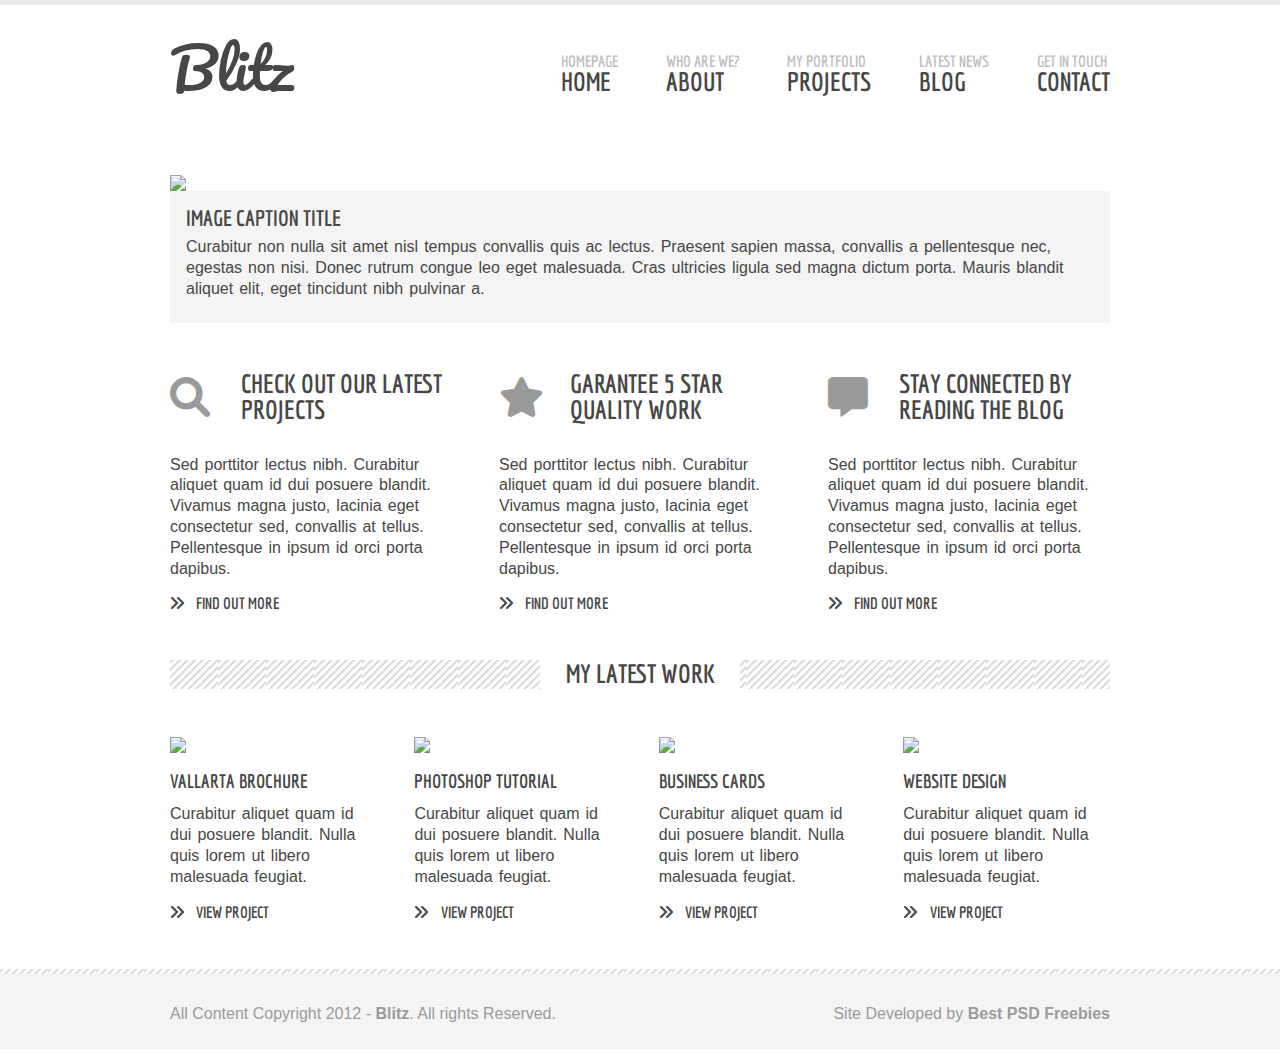
==== index.html @ 40045f37 "Termina página index.html" ====
<!DOCTYPE html>
<html>
<head>
    <title>Blitz Homepage</title>
    <link href='https://fonts.googleapis.com/css?family=Economica:400,700|Pacifico' rel='stylesheet' type='text/css'>
    <link href="css/all.css" rel="stylesheet">
    <link href="css/style.css" rel="stylesheet">
</head>
<body> 
    
    <header class="page-header blank-space">
        <div class="fixed-width clearfix">
            <em>Blitz</em>
            <nav>
                <ul>
                    <li><a href="#">Homepage<em>home</em></a></li>
                    <li><a href="#">who are we?<em>about</em></a></li>
                    <li><a href="#">my portfolio<em>projects</em></a></li>
                    <li><a href="#">latest news<em>blog</em></a></li>
                    <li><a href="#">get in touch<em>contact</em></a></li>
                </ul>
            </nav>
        </div>
    </header>

    <section class="page-main">
        <div class="page-main-figure fixed-width blank-space">
            <figure>
                <img class="main-figure" src="https://placeimg.com/940/424/nature">
                <figcaption>
                    <strong class="title">
                        Image caption title
                    </strong>
                    <p>
                        Curabitur non nulla sit amet nisl tempus convallis quis ac lectus. Praesent sapien massa, convallis a pellentesque nec, egestas non nisi. Donec rutrum congue leo eget malesuada. Cras ultricies ligula sed magna dictum porta. Mauris blandit aliquet elit, eget tincidunt nibh pulvinar a.
                    </p>
                </figcaption>
            </figure>
        </div>
        <div class="page-main-articles fixed-width blank-space clearfix">
            <nav>
                <ul>
                    <li>
                        <header class="clearfix">
                            <i class="fa-solid fa-magnifying-glass"></i> <h2>check out our latest projects</h2>
                        </header>
                        <p>
                            Sed porttitor lectus nibh. Curabitur aliquet quam id dui posuere blandit. Vivamus magna justo, lacinia eget consectetur sed, convallis at tellus. Pellentesque in ipsum id orci porta dapibus.
                        </p>
                        <footer>
                            <i class="fa-solid fa-angles-right"></i> <a class="title" href="#">find out more</a>
                        </footer>
                    </li>
                    <li>
                        <header class="clearfix">
                            <i class="fa-solid fa-star"></i> <h2>garantee 5 star quality work</h2>
                        </header>
                        <p>
                            Sed porttitor lectus nibh. Curabitur aliquet quam id dui posuere blandit. Vivamus magna justo, lacinia eget consectetur sed, convallis at tellus. Pellentesque in ipsum id orci porta dapibus.
                        </p>
                        <footer>
                            <i class="fa-solid fa-angles-right"></i> <a class="title" href="#">find out more</a>
                        </footer>
                    </li>
                    <li>
                        <header class="clearfix">
                            <i class="fa-solid fa-message"></i> <h2>stay connected by reading the blog</h2>
                        </header>
                        <p>
                            Sed porttitor lectus nibh. Curabitur aliquet quam id dui posuere blandit. Vivamus magna justo, lacinia eget consectetur sed, convallis at tellus. Pellentesque in ipsum id orci porta dapibus.
                        </p>
                        <footer>
                            <i class="fa-solid fa-angles-right"></i> <a class="title" href="#">find out more</a>
                        </footer>
                    </li>
                </ul>
            </nav>
        </div>
        <div class="page-main-subarticles fixed-width blank-space clearfix">
            <div class="subarticles-title">
                <h2 class="title">my latest work</h2>
            </div>
            <nav>
                <ul>
                    <li>
                        <header class="clearfix">
                            <img src="https://placeimg.com/220/120/animals"> <h2>vallarta brochure</h2>
                        </header>
                        <p>
                            Curabitur aliquet quam id dui posuere blandit. Nulla quis lorem ut libero malesuada feugiat.
                        </p>
                        <footer>
                            <i class="fa-solid fa-angles-right"></i> <a class="title" href="#">view project</a>
                        </footer>
                    </li>
                    <li>
                        <header class="clearfix">
                            <img src="https://placeimg.com/220/120/architecture"> <h2>photoshop tutorial</h2>
                        </header>
                        <p>
                            Curabitur aliquet quam id dui posuere blandit. Nulla quis lorem ut libero malesuada feugiat.
                        </p>
                        <footer>
                            <i class="fa-solid fa-angles-right"></i> <a class="title" href="#">view project</a>
                        </footer>
                    </li>
                    <li>
                        <header class="clearfix">
                            <img src="https://placeimg.com/220/120/people"> <h2>business cards</h2>
                        </header>
                        <p>
                            Curabitur aliquet quam id dui posuere blandit. Nulla quis lorem ut libero malesuada feugiat.
                        </p>
                        <footer>
                            <i class="fa-solid fa-angles-right"></i> <a class="title" href="#">view project</a>
                        </footer>
                    </li>
                    <li>
                        <header class="clearfix">
                            <img src="https://placeimg.com/220/120/tech"> <h2>website design</h2>
                        </header>
                        <p>
                            Curabitur aliquet quam id dui posuere blandit. Nulla quis lorem ut libero malesuada feugiat.
                        </p>
                        <footer>
                            <i class="fa-solid fa-angles-right"></i> <a class="title" href="#">view project</a>
                        </footer>
                    </li>
                </ul>
            </nav>
        </div>
    </section>



    <footer class="page-footer">
        <div class="page-footer-content fixed-width clearfix">
            <small class="footer-left">
                All Content Copyright 2012 - <em>Blitz</em>. All rights Reserved.
            </small>
            <small class="footer-right">
                Site Developed by <a href="#">Best PSD Freebies</a>
            </small>
        </div>
    </footer>

</body>
</html>
---- css/style.css ----
/* http://meyerweb.com/eric/tools/css/reset/
v2.0 | 20110126
License: none (public domain)
*/
html, body, div, span, applet, object, iframe,
h1, h2, h3, h4, h5, h6, p, blockquote, pre,
a, abbr, acronym, address, big, cite, code,
del, dfn, em, img, ins, kbd, q, s, samp,
small, strike, strong, sub, sup, tt, var,
b, u, i, center,
dl, dt, dd, ol, ul, li,
fieldset, form, label, legend,
table, caption, tbody, tfoot, thead, tr, th, td,
article, aside, canvas, details, embed ,
figure, figcaption, footer, header, hgroup, 
menu, nav, output, ruby, section, summary,
time, mark, audio, video {
    margin: 0;
    padding: 0;
    border: 0;
    font-size: 100%;
    font: inherit;
    vertical-align: baseline;
}
/* HTML5 display-role reset for older browsers */
article, aside, details, figcaption, figure, 
footer, header, hgroup, menu, nav, section {
    display: block;
}
body {
    line-height: 1;
}
ol, ul {
    list-style: none;
}
blockquote, q {
    quotes: none;
}
blockquote:before, blockquote:after,
q:before, q:after {
    content: '';
    content: none;
}
table {
    border-collapse: collapse;
    border-spacing: 0;
}

/* ======================================================== */

body, *, *::before, *::after {
    box-sizing: border-box;
}

html, body {
    font-family: "Helvetica Nueu", Helvetica, sans-serif;
    font-size: 16px;
    color: #474747;
}

.fixed-width {
    width: 940px;
    margin: 0 auto;
}

h1, h2, h3, h4, h5, h6, .title {
    font-family: "Economica", sans-serif;
    text-transform: uppercase;
    font-weight: bold;
    margin: 0 0 1em;
}

h1 {
    font-size: 2em;
}

h2 {
    font-size: 1.6rem;
}

h3 {
    font-size: 1.2rem;
}

a {
    color: inherit;
    font-weight: bold;
    text-decoration: none;
}

p {
    margin: 0.5em 0;
    line-height: 1.3em;
    word-spacing: 0.1em;
}

a:hover, a:visited, a:active {
    text-decoration: none;
    color: inherit;
}

.clearfix:before, .clearfix:after {
    content: " ";
    display: table;
}
.clearfix:after {
    clear: both;
}

.blank-space:after {
    content: " ";
    display: block;
    height: 3rem;
}

/* -------------------------------------------------
               Header
   ----------------------------------------------------*/

.page-header {
        border-top: 5px solid #ebebeb;
        margin-bottom: 2em;
    }

    .page-header > div {
        position: relative;
    }

    .page-header > div > em {
        font-family: "Pacifico", cursive;
        font-size: 3.5em;
        position: absolute;
        bottom: 0;
    }

    .page-header nav {
        float: right;
        font-family: "Economica", sans-serif;
        text-transform: uppercase;
    }

    .page-header nav li {
        color: #bfbfbf;
        float: left;
        margin-right: 3em;
        margin-top: 3em;
    }

    .page-header nav li:last-child {
        margin-right: 0;
    }

    .page-header nav li em {
        display: block;
        color: #474747;
        font-size: 1.6em;
    }

    .page-header nav li:last-child {
        float: left;
        margin-right: none;
    }

/* -------------------------------------------------
            Main
----------------------------------------------------*/

.page-main {

    }

    .page-main-figure figure img {
        display: block;
    }
    
    .page-main-figure figcaption {
        background-color: #f4f4f4;
        padding: 1em 1em;

    }

    .page-main-figure figcaption > strong {
        font-size: 1.4em;
    }

    .page-main-articles nav li {
        float: left;
        width: 30%;
        margin-right: 5%;
    }

    .page-main-articles nav li:last-child {
        margin-right: 0;
    }

    .page-main-articles header {
        display: flex;
        align-items: center;
        margin: 0 0 2em;
    }

    .page-main-articles header > i {
        float: left;
        font-size: 2.5em;
        width: 25%;
        font-weight: bold;
        color: #9a9a9a;
    }

    .page-main-articles header > h2 {
        float: left;
        width: 75%;
        margin: 0;
    }

    .page-main-subarticles:before {
        content: " ";
        display: block;
        height: 1.8em;
        background: url('../images/pattern.png') left top repeat-x;
        margin-bottom: 3em;
    }

    .page-main-subarticles {
        position: relative;
    }

    .page-main-subarticles .subarticles-title {
        position: absolute;
        top: 0;
        left: 0;
        right: 0;
        text-align: center;
    }

    .page-main-subarticles .subarticles-title > h2 {
        display: inline;
        background-color: white;
        padding: 1em;
    }

    .page-main-subarticles nav li {
        float: left;
        width: 22%;
        margin-right: 4%;
    }

    .page-main-subarticles nav li:last-child {
        margin-right: 0;
    }

    .page-main-subarticles nav h2 {
        font-size: 1.2em;
        margin: 0.8em 0 0.3em;
    }

    .page-main-subarticles img {
        width: 100%;
    }

    .page-main footer {
        padding-top: 0.5em;
    }

    .page-main footer > i {
        margin-right: 0.5em;
    }

/* -------------------------------------------------
            Footer
----------------------------------------------------*/
.page-footer::before {
    content: " ";
    display: block;
    height: 5px;
    background: url('../images/pattern.png') left top repeat-x;
}

.page-footer {
        background-color: #f4f4f4;
        color: #9b9b9b;
        font-size: 1rem;
        height: 5em;
    }

    .page-footer-content {
        padding: 2em 0;
    }

    .page-footer .footer-left {
        float: left;
    }

    .page-footer .footer-right {
        float: right;
    }

    .page-footer-content > small em {
        font-weight: bold;
    }
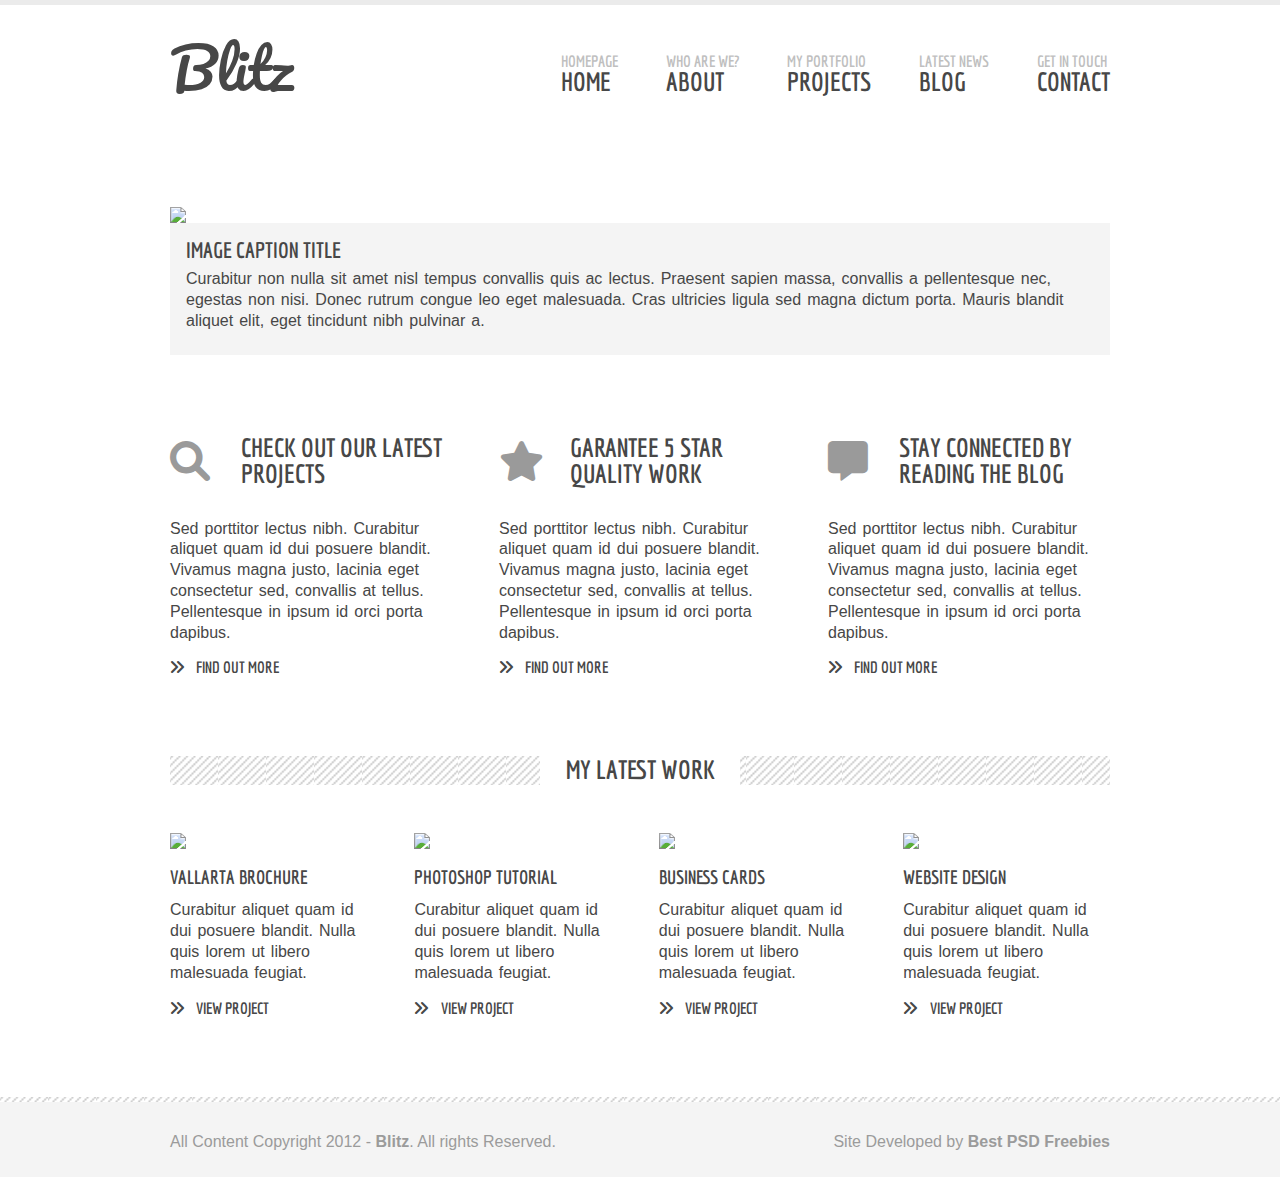
==== commit 5d271c65: "Adiciona página 'about.html'" ====
--- a/index.html
+++ b/index.html
@@ -1,10 +1,11 @@
 <!DOCTYPE html>
 <html>
 <head>
-    <title>Blitz Homepage</title>
+    <title>Blitz - Homepage</title>
     <link href='https://fonts.googleapis.com/css?family=Economica:400,700|Pacifico' rel='stylesheet' type='text/css'>
-    <link href="css/all.css" rel="stylesheet">
-    <link href="css/style.css" rel="stylesheet">
+    <link rel="stylesheet" href="css/pre_style.css">
+    <link rel="stylesheet" href="css/index_style.css">
+    <link rel="stylesheet" href="css/all.css">
 </head>
 <body> 
     
@@ -14,7 +15,7 @@
             <nav>
                 <ul>
                     <li><a href="#">Homepage<em>home</em></a></li>
-                    <li><a href="#">who are we?<em>about</em></a></li>
+                    <li><a href="./about.html">who are we?<em>about</em></a></li>
                     <li><a href="#">my portfolio<em>projects</em></a></li>
                     <li><a href="#">latest news<em>blog</em></a></li>
                     <li><a href="#">get in touch<em>contact</em></a></li>
--- a/css/pre_style.css
+++ b/css/pre_style.css
@@ -0,0 +1,195 @@
+/* http://meyerweb.com/eric/tools/css/reset/
+v2.0 | 20110126
+License: none (public domain)
+*/
+html, body, div, span, applet, object, iframe,
+h1, h2, h3, h4, h5, h6, p, blockquote, pre,
+a, abbr, acronym, address, big, cite, code,
+del, dfn, em, img, ins, kbd, q, s, samp,
+small, strike, strong, sub, sup, tt, var,
+b, u, i, center,
+dl, dt, dd, ol, ul, li,
+fieldset, form, label, legend,
+table, caption, tbody, tfoot, thead, tr, th, td,
+article, aside, canvas, details, embed ,
+figure, figcaption, footer, header, hgroup, 
+menu, nav, output, ruby, section, summary,
+time, mark, audio, video {
+    margin: 0;
+    padding: 0;
+    border: 0;
+    font-size: 100%;
+    font: inherit;
+    vertical-align: baseline;
+}
+/* HTML5 display-role reset for older browsers */
+article, aside, details, figcaption, figure, 
+footer, header, hgroup, menu, nav, section {
+    display: block;
+}
+body {
+    line-height: 1;
+}
+ol, ul {
+    list-style: none;
+}
+blockquote, q {
+    quotes: none;
+}
+blockquote:before, blockquote:after,
+q:before, q:after {
+    content: '';
+    content: none;
+}
+table {
+    border-collapse: collapse;
+    border-spacing: 0;
+}
+
+/* ======================================================== */
+
+body, *, *::before, *::after {
+    box-sizing: border-box;
+}
+
+html, body {
+    font-family: "Helvetica Nueu", Helvetica, sans-serif;
+    font-size: 16px;
+    color: #474747;
+}
+
+.fixed-width {
+    width: 940px;
+    margin: 0 auto;
+}
+
+h1, h2, h3, h4, h5, h6, .title {
+    font-family: "Economica", sans-serif;
+    text-transform: uppercase;
+    font-weight: bold;
+    margin: 0 0 1em;
+}
+
+h1 {
+    font-size: 2em;
+}
+
+h2 {
+    font-size: 1.6rem;
+}
+
+h3 {
+    font-size: 1.2rem;
+}
+
+a {
+    color: inherit;
+    font-weight: bold;
+    text-decoration: none;
+}
+
+p {
+    margin: 0.5em 0;
+    line-height: 1.3em;
+    word-spacing: 0.1em;
+}
+
+a:hover, a:visited, a:active {
+    text-decoration: none;
+    color: inherit;
+}
+
+.clearfix:before, .clearfix:after {
+    content: " ";
+    display: table;
+}
+.clearfix:after {
+    clear: both;
+}
+
+.blank-space:after {
+    content: " ";
+    display: block;
+    height: 5rem;
+}
+
+/* -------------------------------------------------
+               Header
+   ----------------------------------------------------*/
+
+.page-header {
+    border-top: 5px solid #ebebeb;
+    margin-bottom: 2em;
+    }
+
+    .page-header > div {
+        position: relative;
+    }
+
+    .page-header > div > em {
+        font-family: "Pacifico", cursive;
+        font-size: 3.5em;
+        position: absolute;
+        bottom: 0;
+    }
+
+    .page-header nav {
+        float: right;
+        font-family: "Economica", sans-serif;
+        text-transform: uppercase;
+    }
+
+    .page-header nav li {
+        color: #bfbfbf;
+        float: left;
+        margin-right: 3em;
+        margin-top: 3em;
+    }
+
+    .page-header nav li:last-child {
+        margin-right: 0;
+    }
+
+    .page-header nav li em {
+        display: block;
+        color: #474747;
+        font-size: 1.6em;
+    }
+
+    .page-header nav li:last-child {
+        float: left;
+        margin-right: none;
+    }
+
+/* -------------------------------------------------
+            Footer
+----------------------------------------------------*/
+.page-footer::before {
+    content: " ";
+    display: block;
+    height: 5px;
+    background: url('../images/pattern.png') left top repeat-x;
+}
+
+.page-footer {
+        background-color: #f4f4f4;
+        color: #9b9b9b;
+        font-size: 1rem;
+        height: 5em;
+    }
+
+    .page-footer-content {
+        padding: 2em 0;
+    }
+
+    .page-footer .footer-left {
+        float: left;
+    }
+
+    .page-footer .footer-right {
+        float: right;
+    }
+
+    .page-footer-content > small em {
+        font-weight: bold;
+    }--- a/css/index_style.css
+++ b/css/index_style.css
@@ -0,0 +1,104 @@
+/* -------------------------------------------------
+            Main
+----------------------------------------------------*/
+
+.page-main {
+
+    }
+
+    .page-main-figure figure img {
+        display: block;
+    }
+    
+    .page-main-figure figcaption {
+        background-color: #f4f4f4;
+        padding: 1em 1em;
+
+    }
+
+    .page-main-figure figcaption > strong {
+        font-size: 1.4em;
+    }
+
+    .page-main-articles ul li {
+        float: left;
+        width: 30%;
+        margin-right: 5%;
+    }
+
+    .page-main-articles ul li:last-child {
+        margin-right: 0;
+    }
+
+    .page-main-articles header {
+        display: flex;
+        align-items: center;
+        margin: 0 0 2em;
+    }
+
+    .page-main-articles header > i {
+        float: left;
+        font-size: 2.5em;
+        width: 25%;
+        font-weight: bold;
+        color: #9a9a9a;
+    }
+
+    .page-main-articles header > h2 {
+        float: left;
+        width: 75%;
+        margin: 0;
+    }
+
+    .page-main-subarticles:before {
+        content: " ";
+        display: block;
+        height: 1.8em;
+        background: url('../images/pattern.png') left top repeat-x;
+        margin-bottom: 3em;
+    }
+
+    .page-main-subarticles {
+        position: relative;
+    }
+
+    .page-main-subarticles .subarticles-title {
+        position: absolute;
+        top: 0;
+        left: 0;
+        right: 0;
+        text-align: center;
+    }
+
+    .page-main-subarticles .subarticles-title > h2 {
+        display: inline;
+        background-color: white;
+        padding: 1em;
+    }
+
+    .page-main-subarticles ul li {
+        float: left;
+        width: 22%;
+        margin-right: 4%;
+    }
+
+    .page-main-subarticles ul li:last-child {
+        margin-right: 0;
+    }
+
+    .page-main-subarticles nav h2 {
+        font-size: 1.2em;
+        margin: 0.8em 0 0.3em;
+    }
+
+    .page-main-subarticles img {
+        width: 100%;
+    }
+
+    .page-main footer {
+        padding-top: 0.5em;
+    }
+
+    .page-main footer > i {
+        margin-right: 0.5em;
+    }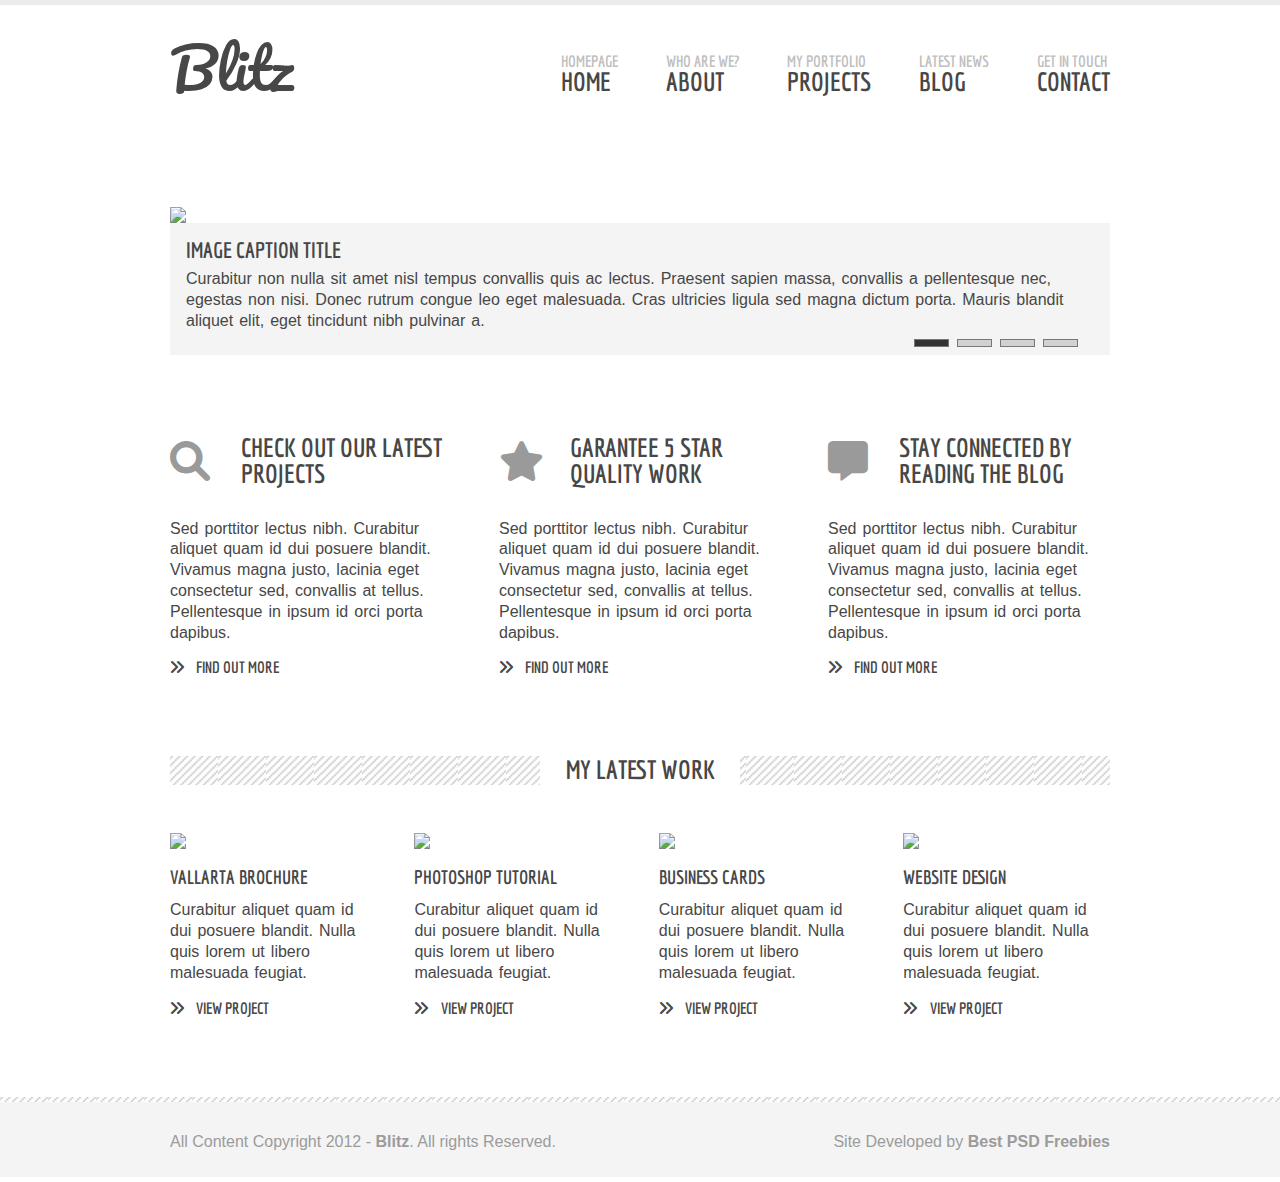
==== commit a0417822: "Adiciona diretório de JavaScript e atualiza 'index.html'" ====
--- a/index.html
+++ b/index.html
@@ -3,6 +3,8 @@
 <head>
     <title>Blitz - Homepage</title>
     <link href='https://fonts.googleapis.com/css?family=Economica:400,700|Pacifico' rel='stylesheet' type='text/css'>
+    <script src="https://cdnjs.cloudflare.com/ajax/libs/jquery/3.6.0/jquery.js"></script>
+    <script src="js/pageControl.js"></script>
     <link rel="stylesheet" href="css/pre_style.css">
     <link rel="stylesheet" href="css/index_style.css">
     <link rel="stylesheet" href="css/all.css">
@@ -16,9 +18,9 @@
                 <ul>
                     <li><a href="#">Homepage<em>home</em></a></li>
                     <li><a href="./about.html">who are we?<em>about</em></a></li>
-                    <li><a href="#">my portfolio<em>projects</em></a></li>
-                    <li><a href="#">latest news<em>blog</em></a></li>
-                    <li><a href="#">get in touch<em>contact</em></a></li>
+                    <li><a href="./projects.html">my portfolio<em>projects</em></a></li>
+                    <li><a href="./blog.html">latest news<em>blog</em></a></li>
+                    <li><a href="./contact.html">get in touch<em>contact</em></a></li>
                 </ul>
             </nav>
         </div>
@@ -27,7 +29,14 @@
     <section class="page-main">
         <div class="page-main-figure fixed-width blank-space">
             <figure>
-                <img class="main-figure" src="https://placeimg.com/940/424/nature">
+                <div class="img-container">
+                    <ul>
+                        <img id="main-img1" class="main-figure" src="https://placeimg.com/940/424/nature">
+                        <img id="main-img2" class="main-figure" src="https://placeimg.com/940/424/architecture">
+                        <img id="main-img3" class="main-figure" src="https://placeimg.com/940/424/people">
+                        <img id="main-img4" class="main-figure" src="https://placeimg.com/940/424/animals">
+                    </ul>
+                </div>
                 <figcaption>
                     <strong class="title">
                         Image caption title
@@ -36,6 +45,14 @@
                         Curabitur non nulla sit amet nisl tempus convallis quis ac lectus. Praesent sapien massa, convallis a pellentesque nec, egestas non nisi. Donec rutrum congue leo eget malesuada. Cras ultricies ligula sed magna dictum porta. Mauris blandit aliquet elit, eget tincidunt nibh pulvinar a.
                     </p>
                 </figcaption>
+                <nav class="main-figure-navigator clearfix">
+                    <ul>
+                        <button id="button-img1" type="button" class="main-nav-btn"></button>
+                        <button id="button-img2" type="button" class="main-nav-btn"></button>
+                        <button id="button-img3" type="button" class="main-nav-btn"></button>
+                        <button id="button-img4" type="button" class="main-nav-btn"></button>
+                    </ul>
+                </nav>
             </figure>
         </div>
         <div class="page-main-articles fixed-width blank-space clearfix">
@@ -132,8 +149,6 @@
         </div>
     </section>
 
-
-
     <footer class="page-footer">
         <div class="page-footer-content fixed-width clearfix">
             <small class="footer-left">
--- a/css/index_style.css
+++ b/css/index_style.css
@@ -6,8 +6,16 @@
 
     }
 
-    .page-main-figure figure img {
+    .page-main-figure {
+        position: relative;
+    }
+
+    .page-main-figure .img-container ul > img {
         display: block;
+    }
+
+    .page-main-figure .img-container img:not(:first-child) {
+        display: none;
     }
     
     .page-main-figure figcaption {
@@ -101,4 +109,24 @@
 
     .page-main footer > i {
         margin-right: 0.5em;
+    }
+
+    .page-main .main-figure-navigator {
+        position: absolute;
+        bottom: 37%;
+        right: 3%;
+    }
+
+    .page-main .main-figure-navigator button {
+        background-color: #333333;
+        float: left;
+        width: 35px;
+        height: 8px;
+        margin: 0.3em;
+        border: 1px solid #777777;
+        cursor: pointer;
+    }
+
+    .page-main .main-figure-navigator button:not(:first-child) {
+        background-color: #d1d1d1;
     }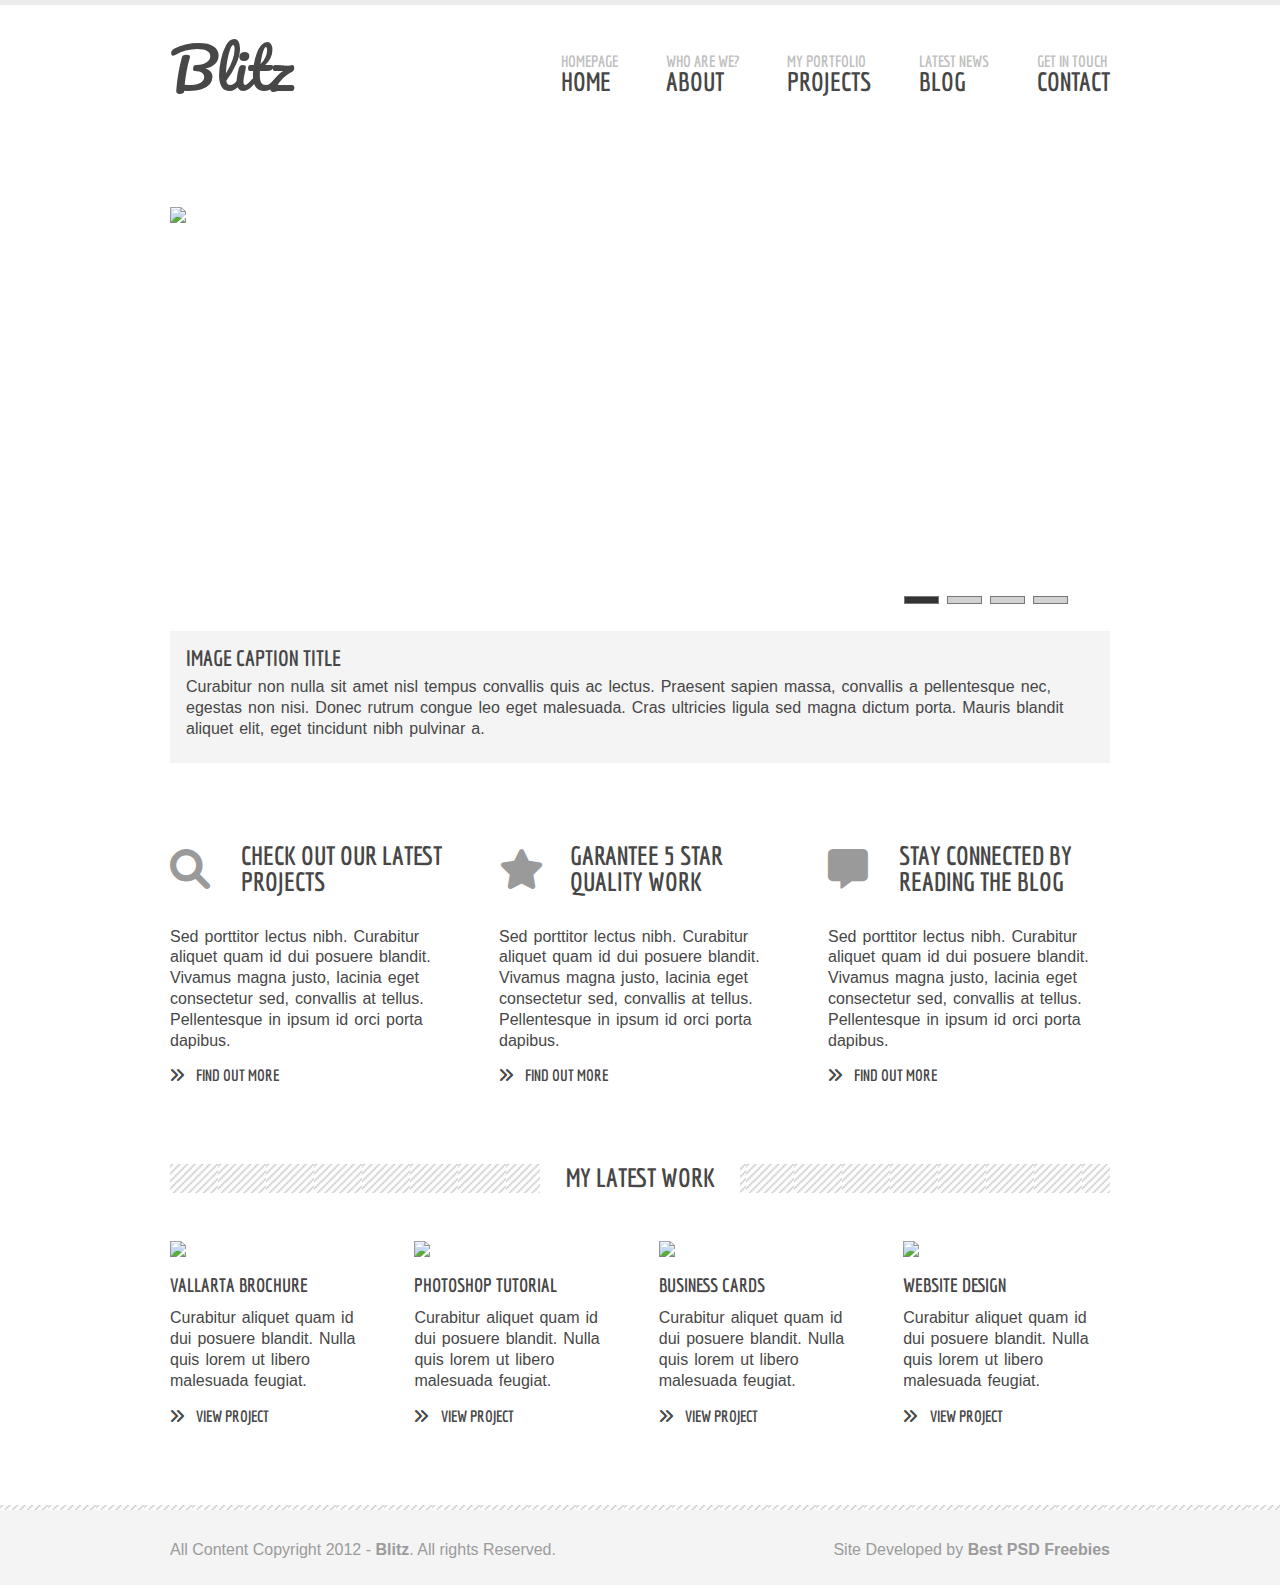
==== commit 5c67cc36: "adiciona arquivo 'jQuery.js'" ====
--- a/index.html
+++ b/index.html
@@ -3,7 +3,7 @@
 <head>
     <title>Blitz - Homepage</title>
     <link href='https://fonts.googleapis.com/css?family=Economica:400,700|Pacifico' rel='stylesheet' type='text/css'>
-    <script src="https://cdnjs.cloudflare.com/ajax/libs/jquery/3.6.0/jquery.js"></script>
+    <script src="js/jQuery.js"></script>
     <script src="js/pageControl.js"></script>
     <link rel="stylesheet" href="css/pre_style.css">
     <link rel="stylesheet" href="css/index_style.css">
@@ -31,6 +31,7 @@
             <figure>
                 <div class="img-container">
                     <ul>
+                        <div class="canva-div"></div>
                         <img id="main-img1" class="main-figure" src="https://placeimg.com/940/424/nature">
                         <img id="main-img2" class="main-figure" src="https://placeimg.com/940/424/architecture">
                         <img id="main-img3" class="main-figure" src="https://placeimg.com/940/424/people">
--- a/css/index_style.css
+++ b/css/index_style.css
@@ -6,15 +6,26 @@
 
     }
 
-    .page-main-figure {
+    .page-main-figure figure {
         position: relative;
+    }
+
+    .img-container .canva-div {
+        content: ' ';
+        width: 940px;
+        height: 424px;
+    }
+
+    .img-container ul img {
+        position: absolute;
+        top: 0;
     }
 
     .page-main-figure .img-container ul > img {
         display: block;
     }
 
-    .page-main-figure .img-container img:not(:first-child) {
+    .page-main-figure .img-container ul img:not(:first-of-type) {
         display: none;
     }
     
@@ -113,8 +124,8 @@
 
     .page-main .main-figure-navigator {
         position: absolute;
-        bottom: 37%;
-        right: 3%;
+        bottom: 28%;
+        right: 4%;
     }
 
     .page-main .main-figure-navigator button {
